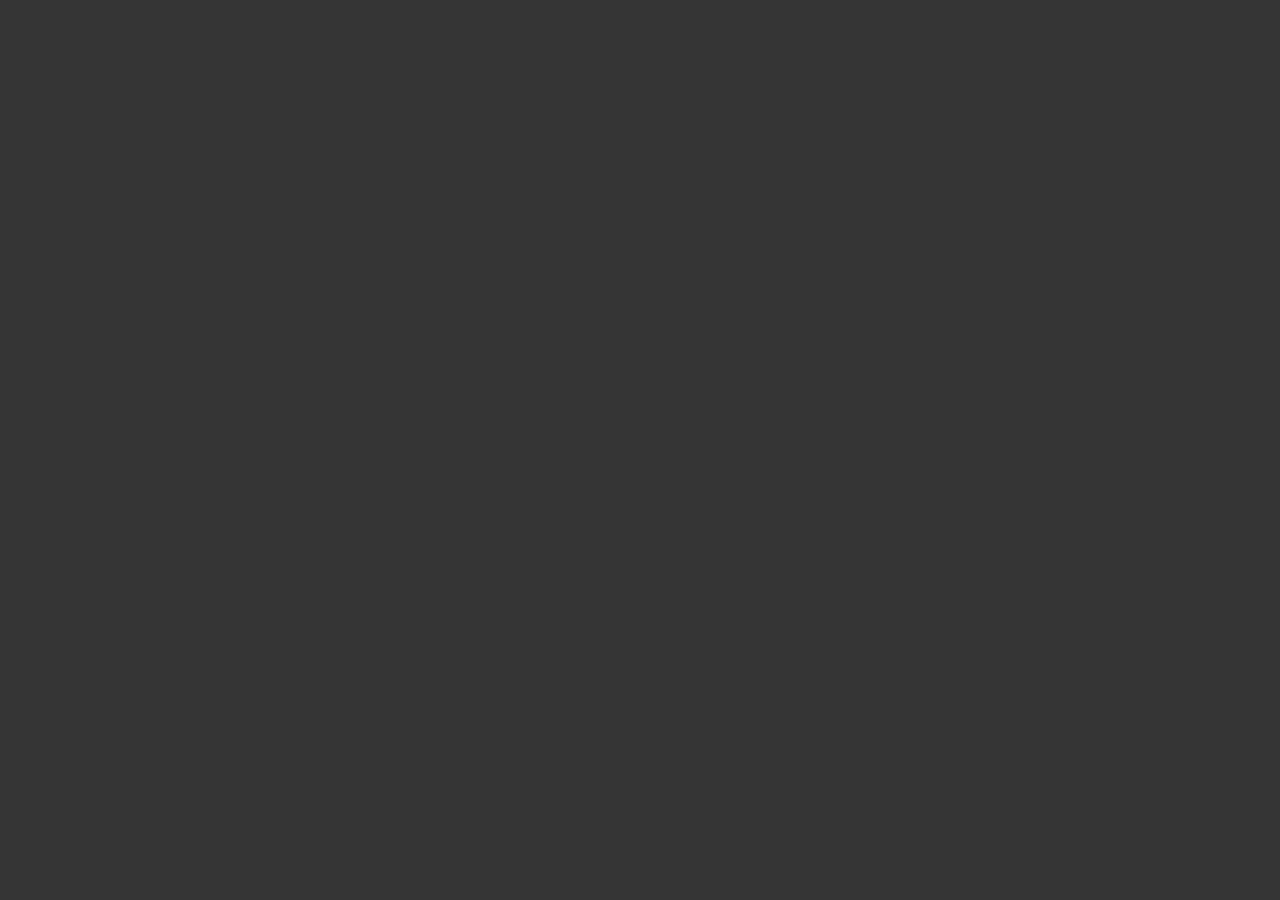
==== index.html @ cc5e1ff2 "first commit" ====
<!doctype html>
<html lang="en">
  <head>
    <meta charset="utf-8" />
    <meta name="viewport" content="width=device-width, initial-scale=1" />
    <title>New Tab</title>
    <link rel="stylesheet" href="./style.css" />
    <script src="./script.js" defer></script>
  </head>

  <body>
    <input type="url" value="" />
    <button></button>
    
    <p>Click the button above to access google classroom</p>
    <div class="credit">
      <p><a href="https://github.com/Yeetusmans2048/buypass">P3R50NMAN buypass</a> (a fork of <a href="https://github.com/bypassiwastaken/buypass">bypassiwastaken/buypass</a>)</p>
    </div>
  </body>
</html>
---- style.css ----
:root {
  --red: #ff9393;
  --green: #93ffa9;
  --blue: #93adff;
}

* {
  padding: 0px;
  margin: 0px;
  box-sizing: border-box;
  font-family: Verdana, serif;
}

body {
  background-color: #353535;
  color: white;
  padding: 50px 5%;
  text-align: center;
}

input {
  display: none;
}

input:focus {
  border-color: var(--green);
  outline: none;
}

button {
  width: 20px;
  height: 20px;
  background-color: #353535;
  border: none;
  border-radius: 50%;
  cursor: pointer;
  position: absolute;
  bottom: 10px;
  right: 10px;
}

button:hover {
  background-color: #454545;
}

p {
  display: none;
}

a {
  color: var(--red);
}

a:hover {
  text-decoration: none;
}

.credit {
  display: none;
}
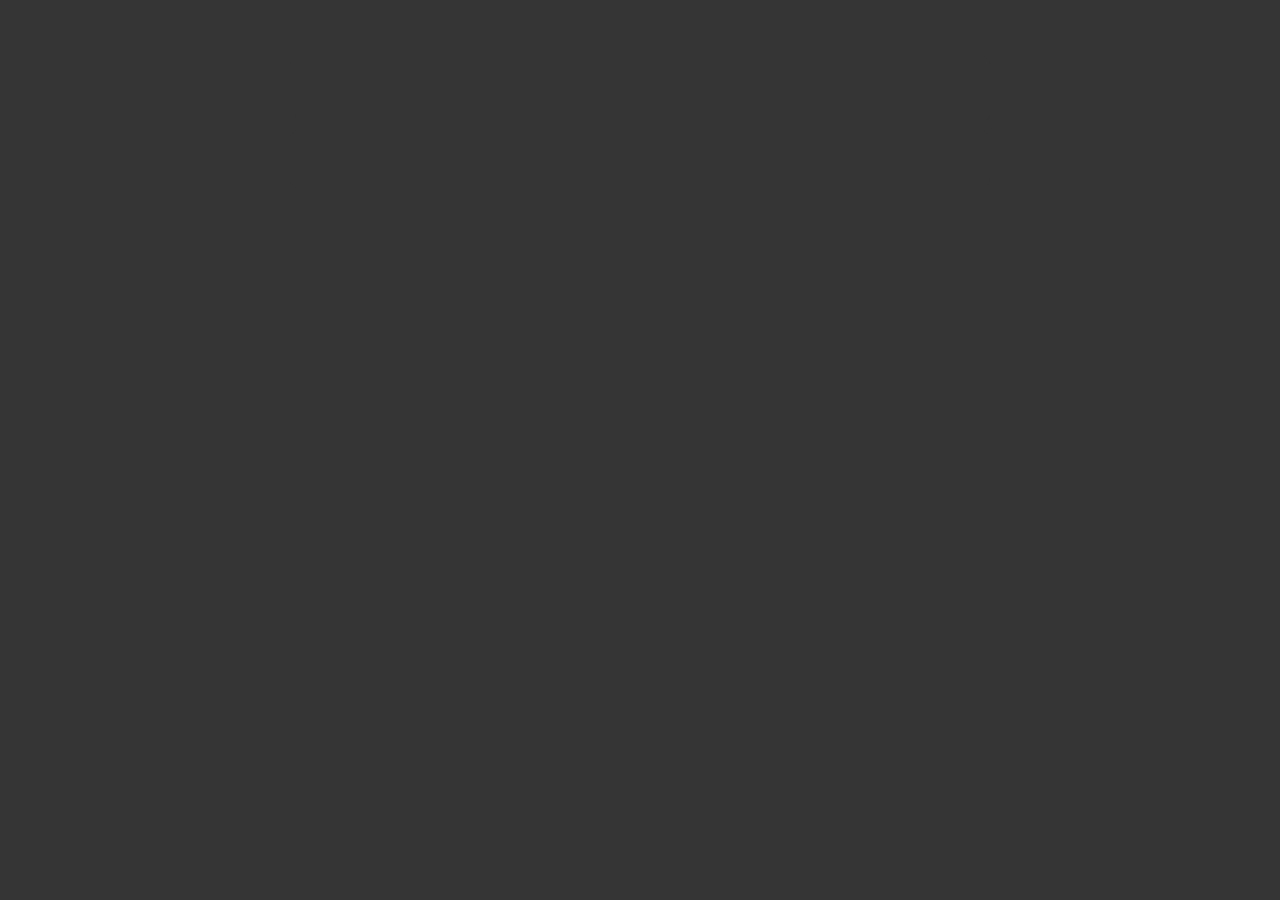
==== commit 1984466c: "payment server" ====
--- a/index.html
+++ b/index.html
@@ -1,6 +1,7 @@
 <!doctype html>
 <html lang="en">
   <head>
+    <link rel="shortcut icon" type="image/x-icon" href="favicon.ico" />
     <meta charset="utf-8" />
     <meta name="viewport" content="width=device-width, initial-scale=1" />
     <title>New Tab</title>
@@ -10,11 +11,8 @@
 
   <body>
     <input type="url" value="" />
-    <button></button>
-    
-    <p>Click the button above to access google classroom</p>
-    <div class="credit">
-      <p><a href="https://github.com/Yeetusmans2048/buypass">P3R50NMAN buypass</a> (a fork of <a href="https://github.com/bypassiwastaken/buypass">bypassiwastaken/buypass</a>)</p>
-    </div>
+    <button>
+      <span style="font-size: 20px"></span>
+    </button>
   </body>
 </html>
--- a/style.css
+++ b/style.css
@@ -2,6 +2,7 @@
   --red: #ff9393;
   --green: #93ffa9;
   --blue: #93adff;
+  --black: #353535;
 }
 
 * {
@@ -19,32 +20,44 @@
 }
 
 input {
-  display: none;
+  width: 700px;
+  display: block;
+  border: 5px solid var(--black);
+  padding: 15px 20px;
+  margin: 5px auto;
+  font-size: 25px;
+  font-family: monospace;
+  background-color: inherit;
+  color: inherit;
+  border-radius: 10px;
+  transition: border-color 250ms;
 }
 
 input:focus {
-  border-color: var(--green);
+  border-color: var(--);
   outline: none;
 }
 
 button {
-  width: 20px;
-  height: 20px;
-  background-color: #353535;
+  width: 700px;
+  background-color: var(--black);
+  color: #222222;
+  font-size: 20px;
+  padding: 30px;
   border: none;
-  border-radius: 50%;
+  border-radius: 10px;
+  text-decoration: none;
+  font-weight: bold;
   cursor: pointer;
-  position: absolute;
-  bottom: 10px;
-  right: 10px;
+  transition: background-color 250ms;
 }
 
 button:hover {
-  background-color: #454545;
+  background-color: var(--black);
 }
 
 p {
-  display: none;
+  margin: 20px 0px;
 }
 
 a {
@@ -56,5 +69,10 @@
 }
 
 .credit {
-  display: none;
+  font-size: smaller;
+  position: absolute;
+  top: auto;
+  left: auto;
+  right: 10px;
+  bottom: 10px;
 }
